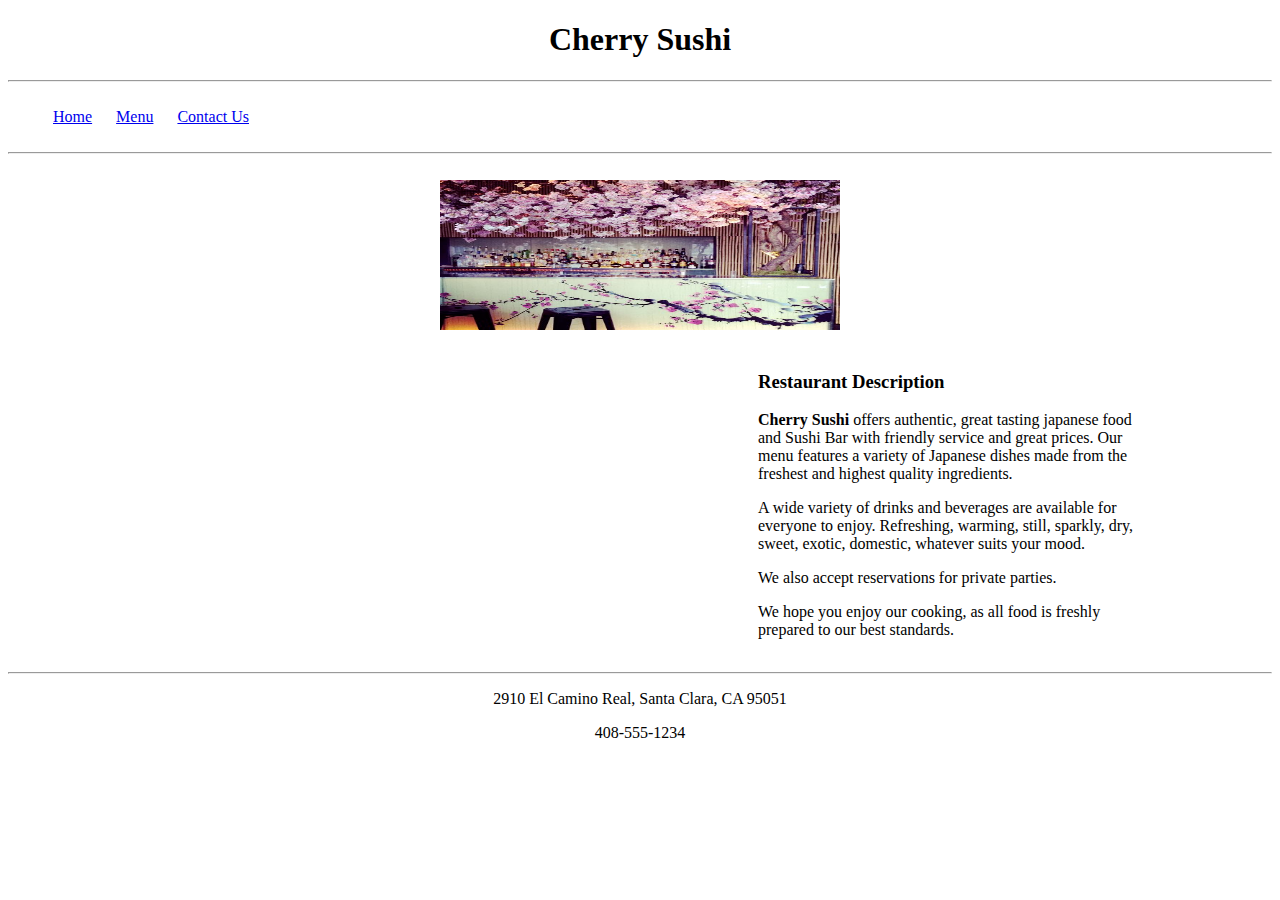
==== index.html @ 449cc2c2 "homepage" ====
<!DOCTYPE html>
<html>
    <head>
        <title>Home Page</title>
        <style>
            #description {
                text-align: left;
                margin-left: 750px;
                width: 400px;
                height: 275px;
            }
        </style>
    </head>
    <body>
        <h1 align='center'>Cherry Sushi</h1>
        <hr/>
        <br/>
        <div style="margin-left: 45px">
            <a href="index.html">Home</a>&nbsp;&nbsp;&nbsp;&nbsp;&nbsp;
            <a href="menu.html">Menu</a>&nbsp;&nbsp;&nbsp;&nbsp;&nbsp;
            <a href="contactUs.html">Contact Us</a>
        </div>  
        <br/>
        <hr/>
        <div style="text-align: center"> 
            <br/>
            <img src="images/cherry.jpg" alt='restaurant picture'
                 width="400" height="150" />
        </div>
        <br/>
        <div id="description" >
            <h3>Restaurant Description</h3>
            <p>
                <b>Cherry Sushi</b> offers authentic, great tasting japanese food
                and Sushi Bar with friendly service and great prices. Our menu features a 
                variety of Japanese dishes made from the freshest and highest quality ingredients.
            </p>
            <p>
                A wide variety of drinks and beverages are available for everyone to enjoy. Refreshing,
                warming, still, sparkly, dry, sweet, exotic, domestic, whatever suits your mood. 
            </p>
            <p>We also accept reservations for private parties.</p>
            <p>We hope you enjoy our cooking, as all food is freshly prepared to our best standards.</p>
        </div>
        <br/>
        <hr/>
        <div style="text-align: center">
            <p>2910 El Camino Real, Santa Clara, CA 95051</p>   
            <p>408-555-1234</p>
        </div>
    </body>
</html>
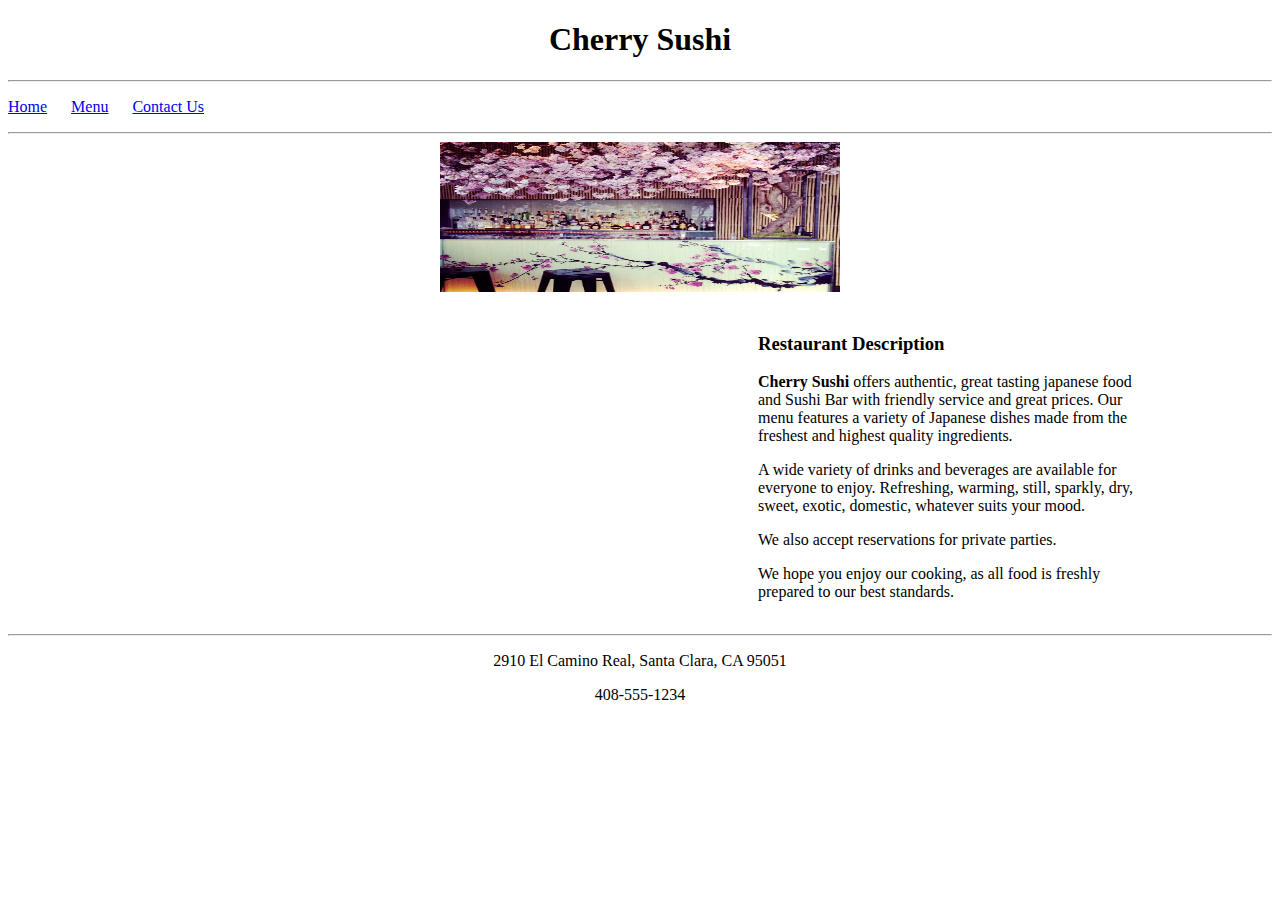
==== commit 81270c69: "restaurantUpdate" ====
--- a/index.html
+++ b/index.html
@@ -12,41 +12,49 @@
         </style>
     </head>
     <body>
-        <h1 align='center'>Cherry Sushi</h1>
-        <hr/>
-        <br/>
-        <div style="margin-left: 45px">
-            <a href="index.html">Home</a>&nbsp;&nbsp;&nbsp;&nbsp;&nbsp;
-            <a href="menu.html">Menu</a>&nbsp;&nbsp;&nbsp;&nbsp;&nbsp;
-            <a href="contactUs.html">Contact Us</a>
-        </div>  
-        <br/>
-        <hr/>
-        <div style="text-align: center"> 
+        <div id="title">
+            <h1 align='center'>Cherry Sushi</h1>
+        </div>
+
+        <div id="navigation">
+            <hr/>
+            <p>
+                <a href="index.html">Home</a>&nbsp;&nbsp;&nbsp;&nbsp;&nbsp;
+                <a href="menu.html" target="_blank">Menu</a>&nbsp;&nbsp;&nbsp;&nbsp;&nbsp;
+                <a href="contact.html" target="_blank">Contact Us</a>
+            </p>  
+            <hr/>
+        </div>
+
+        <div id="main">
+            <div class="image" style="text-align: center"> 
+            
+                <img src="images/cherry.jpg" alt='restaurant picture'width="400" height="150" />
+            </div>
             <br/>
-            <img src="images/cherry.jpg" alt='restaurant picture'
-                 width="400" height="150" />
-        </div>
-        <br/>
-        <div id="description" >
-            <h3>Restaurant Description</h3>
-            <p>
-                <b>Cherry Sushi</b> offers authentic, great tasting japanese food
-                and Sushi Bar with friendly service and great prices. Our menu features a 
-                variety of Japanese dishes made from the freshest and highest quality ingredients.
-            </p>
-            <p>
-                A wide variety of drinks and beverages are available for everyone to enjoy. Refreshing,
-                warming, still, sparkly, dry, sweet, exotic, domestic, whatever suits your mood. 
-            </p>
-            <p>We also accept reservations for private parties.</p>
-            <p>We hope you enjoy our cooking, as all food is freshly prepared to our best standards.</p>
-        </div>
-        <br/>
-        <hr/>
-        <div style="text-align: center">
-            <p>2910 El Camino Real, Santa Clara, CA 95051</p>   
-            <p>408-555-1234</p>
+            <div id="description" >
+                <h3>Restaurant Description</h3>
+                <p>
+                    <b>Cherry Sushi</b> offers authentic, great tasting japanese food
+                    and Sushi Bar with friendly service and great prices. Our menu features a 
+                    variety of Japanese dishes made from the freshest and highest quality ingredients.
+                </p>
+                <p>
+                    A wide variety of drinks and beverages are available for everyone to enjoy. Refreshing,
+                    warming, still, sparkly, dry, sweet, exotic, domestic, whatever suits your mood. 
+                </p>
+                <p>We also accept reservations for private parties.</p>
+                <p>We hope you enjoy our cooking, as all food is freshly prepared to our best standards.</p>
+            </div>
+            <br/>
+
+            <div id="footer">
+            <hr/>
+                <div style="text-align: center">
+                    <p>2910 El Camino Real, Santa Clara, CA 95051</p>   
+                    <p>408-555-1234</p>
+                </div>
+            </div>
         </div>
     </body>
 </html>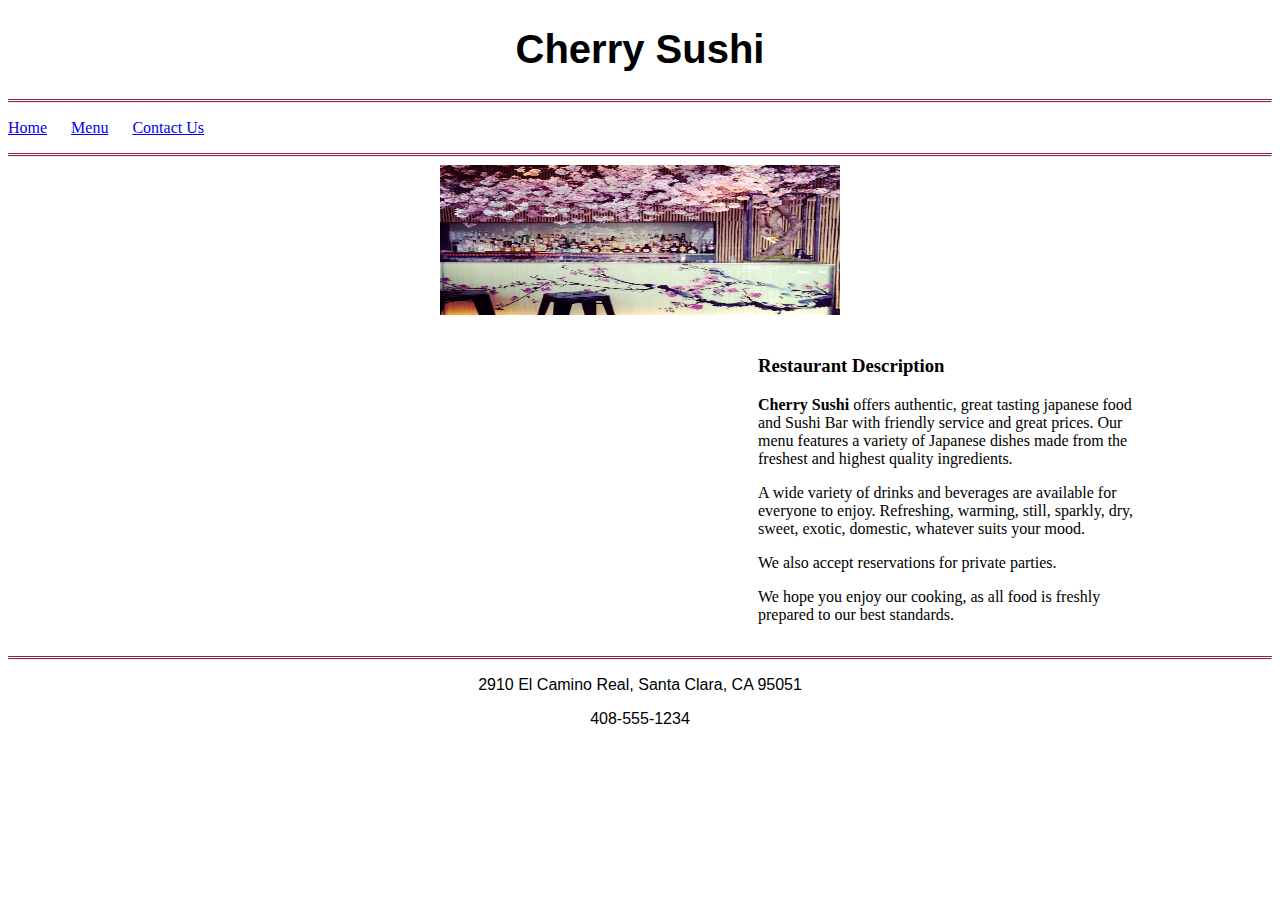
==== commit f334943a: "rest" ====
--- a/index.html
+++ b/index.html
@@ -2,7 +2,11 @@
 <html>
     <head>
         <title>Home Page</title>
+        <link href="restaurantStyle.css" rel="stylesheet" type="text/css"/>
         <style>
+               hr {
+                border-top: 3px double #8c2238;
+            }
             #description {
                 text-align: left;
                 margin-left: 750px;
--- a/restaurantStyle.css
+++ b/restaurantStyle.css
@@ -0,0 +1,10 @@
+h1 {
+    font-family: Arial, Helvetica, sans-serif;
+    font-size: 40px;
+
+}
+
+#footer {
+    font-family: Arial, Helvetica, sans-serif;
+    font-size: 
+}